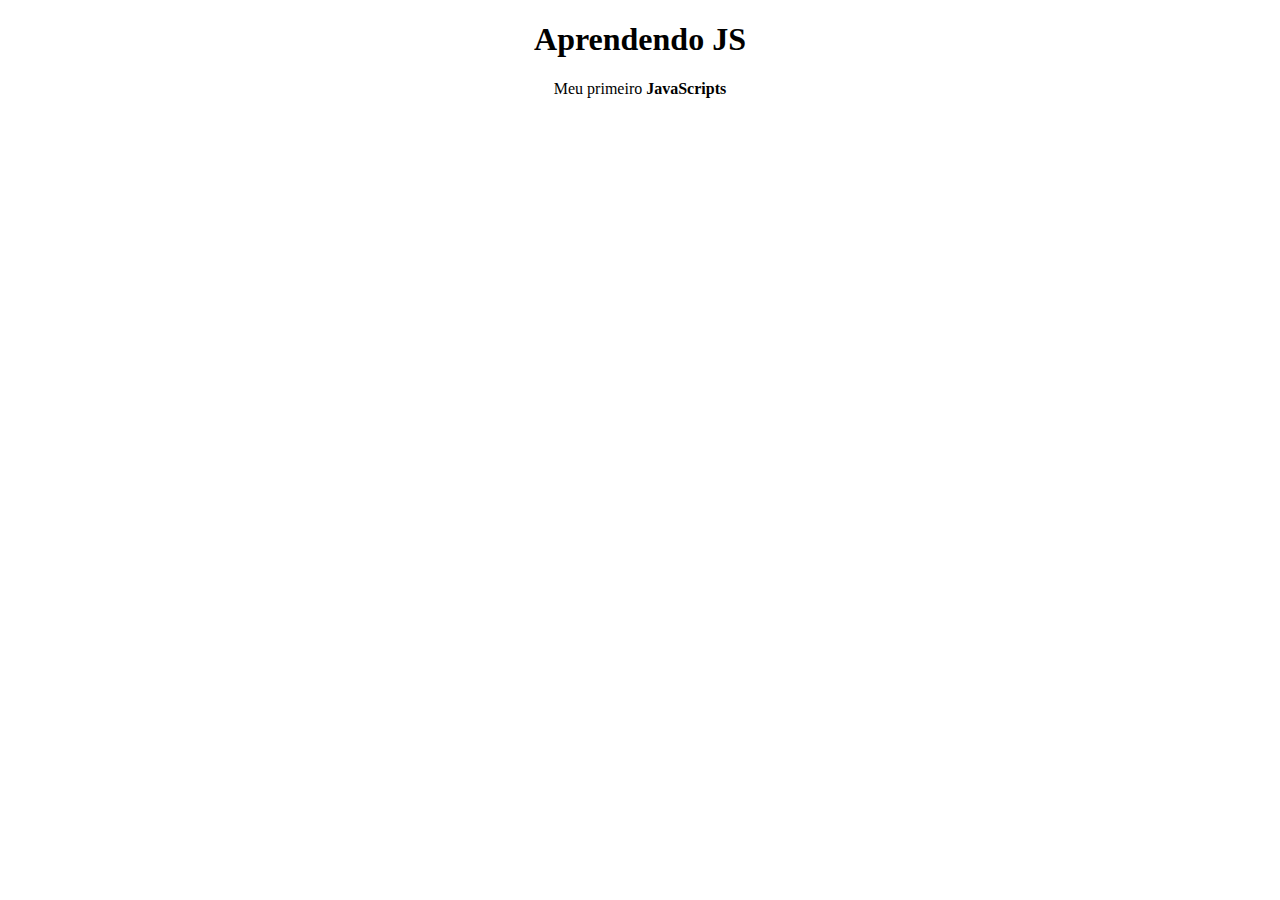
==== Front/index.html @ 0b7df29f "li" ====
<!DOCTYPE html>
<html lang="pt-BR">
<head>
    <meta charset="UTF-8">
    <meta name="viewport" content="width=device-width, initial-scale=1.0">
    <title>JS</title>

    <link rel="stylesheet" href="css/style.css">
</head>
<body>
    <h1>Aprendendo JS</h1>
    <p id="text">
    </p>


    <!-- <div class="pai">
        <div><a href="#">1</a></div>
        <div><a href="#">2</a></div>
        <div><a href="#">3</a></div>
        <div><a href="#">4</a></div>
        <div><a href="#">5</a></div>
        <div><a href="#">6</a></div>
    </div> -->


    <script src="js/scripts.js"></script>    
</body>
</html>
---- Front/css/style.css ----
body{
    text-align: center;
}


.pai{
    background: #EEEE;
    height: 900px;
    display: grid;
    grid-template-columns: 1fr 1fr;
    gap: 10px;

}

.pai div {
    width: 100%;
    background:black;
    display: flex;
    justify-content: center;
    align-items: center;
}

.pai  div a{
    text-decoration: none;
    color:red;
    font-size: 4rem;
}
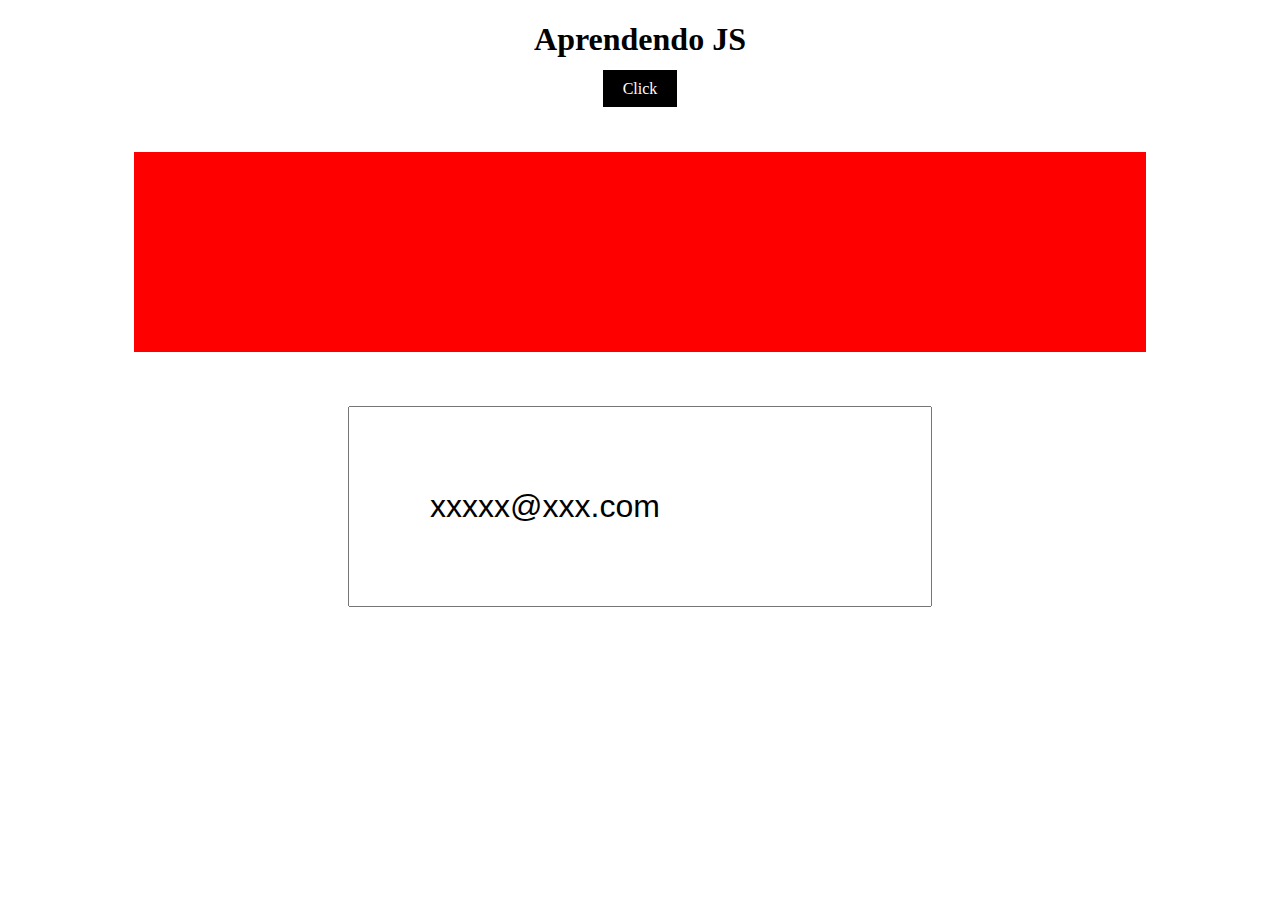
==== commit ab8ab592: "at" ====
--- a/Front/index.html
+++ b/Front/index.html
@@ -12,15 +12,17 @@
     <p id="text">
     </p>
 
+    <a href="#" onclick="cliks()">Click</a>
+    <br><br>
+    <br><br>
 
-    <!-- <div class="pai">
-        <div><a href="#">1</a></div>
-        <div><a href="#">2</a></div>
-        <div><a href="#">3</a></div>
-        <div><a href="#">4</a></div>
-        <div><a href="#">5</a></div>
-        <div><a href="#">6</a></div>
-    </div> -->
+    <div id="tete" onmouseover="start()"  onmouseout="end()" class="sta">
+    </div>
+    <br>
+    <br>
+    <br>
+
+    <input value="xxxxx@xxx.com" onchange="mudou()" id="text-input" style="padding: 80px; font-size: 2rem; " placeholder="Digite algo!" type="text">
 
 
     <script src="js/scripts.js"></script>    
--- a/Front/css/style.css
+++ b/Front/css/style.css
@@ -3,25 +3,20 @@
 }
 
 
-.pai{
-    background: #EEEE;
-    height: 900px;
-    display: grid;
-    grid-template-columns: 1fr 1fr;
-    gap: 10px;
-
+a{
+    border-radius: 1px solid white;
+    padding: 10px 20px;
+    color: white;
+    background: black;
+    list-style: none;
+    text-decoration: none;
+    font-size: 1rem;
 }
 
-.pai div {
-    width: 100%;
-    background:black;
-    display: flex;
-    justify-content: center;
-    align-items: center;
-}
 
-.pai  div a{
-    text-decoration: none;
-    color:red;
-    font-size: 4rem;
+.sta{
+    background: red;
+    width: 80%;
+    height: 200px;
+    margin: auto auto;   
 }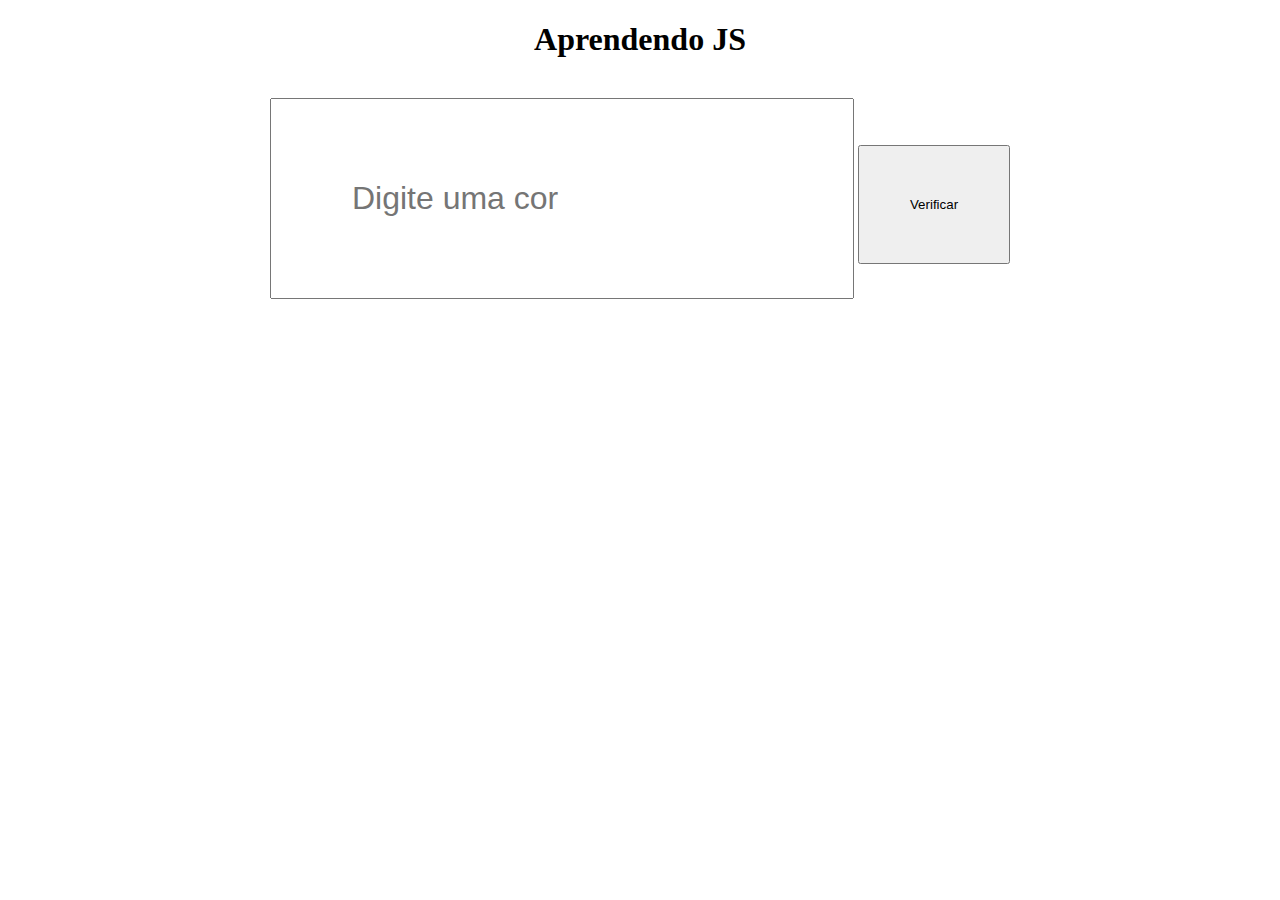
==== commit 48c884b0: "a" ====
--- a/Front/index.html
+++ b/Front/index.html
@@ -11,20 +11,12 @@
     <h1>Aprendendo JS</h1>
     <p id="text">
     </p>
-
-    <a href="#" onclick="cliks()">Click</a>
-    <br><br>
-    <br><br>
-
-    <div id="tete" onmouseover="start()"  onmouseout="end()" class="sta">
-    </div>
-    <br>
-    <br>
     <br>
 
-    <input value="xxxxx@xxx.com" onchange="mudou()" id="text-input" style="padding: 80px; font-size: 2rem; " placeholder="Digite algo!" type="text">
+    <input onchange="mudou()" id="text-input" style="padding: 80px; font-size: 2rem; " placeholder="Digite uma cor" type="text">
 
 
+    <button onclick="verificar()"  style="padding: 50px; ">Verificar</button>
     <script src="js/scripts.js"></script>    
 </body>
 </html>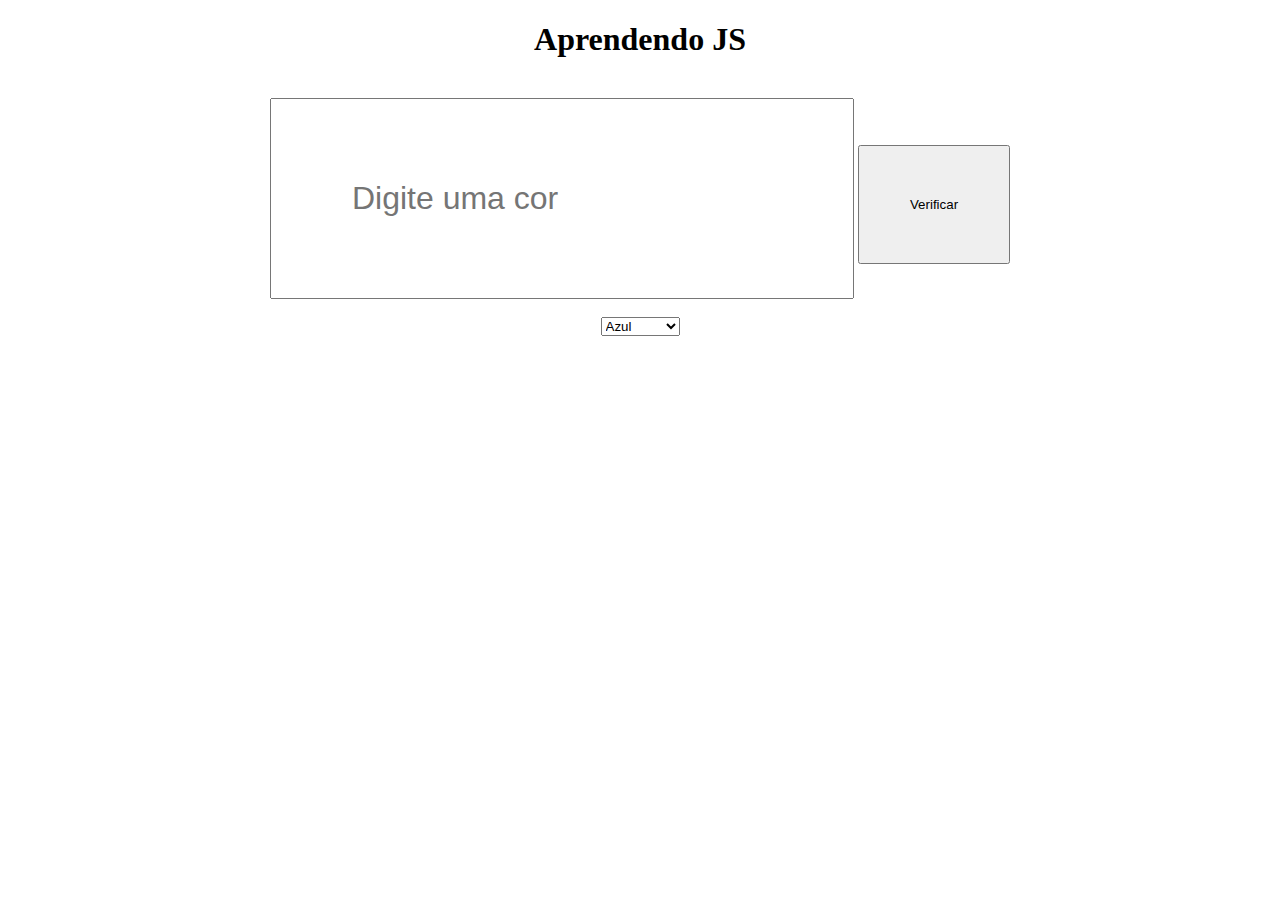
==== commit e6d16060: "as" ====
--- a/Front/index.html
+++ b/Front/index.html
@@ -13,10 +13,19 @@
     </p>
     <br>
 
-    <input onchange="mudou()" id="text-input" style="padding: 80px; font-size: 2rem; " placeholder="Digite uma cor" type="text">
+    <input id="cor" style="padding: 80px; font-size: 2rem; " placeholder="Digite uma cor" type="text">
 
 
-    <button onclick="verificar()"  style="padding: 50px; ">Verificar</button>
+    <button onclick="verificaCor()"  style="padding: 50px; ">Verificar</button>
+    <br><br>
+
+    <select name="select" id="cor">
+        <option value="azul">Azul</option>
+        <option value="preto">Preto</option>
+        <option value="amarelo">Amarelo</option>
+        <option value="vermelho">Vermelho</option>
+
+    </select>
     <script src="js/scripts.js"></script>    
 </body>
 </html>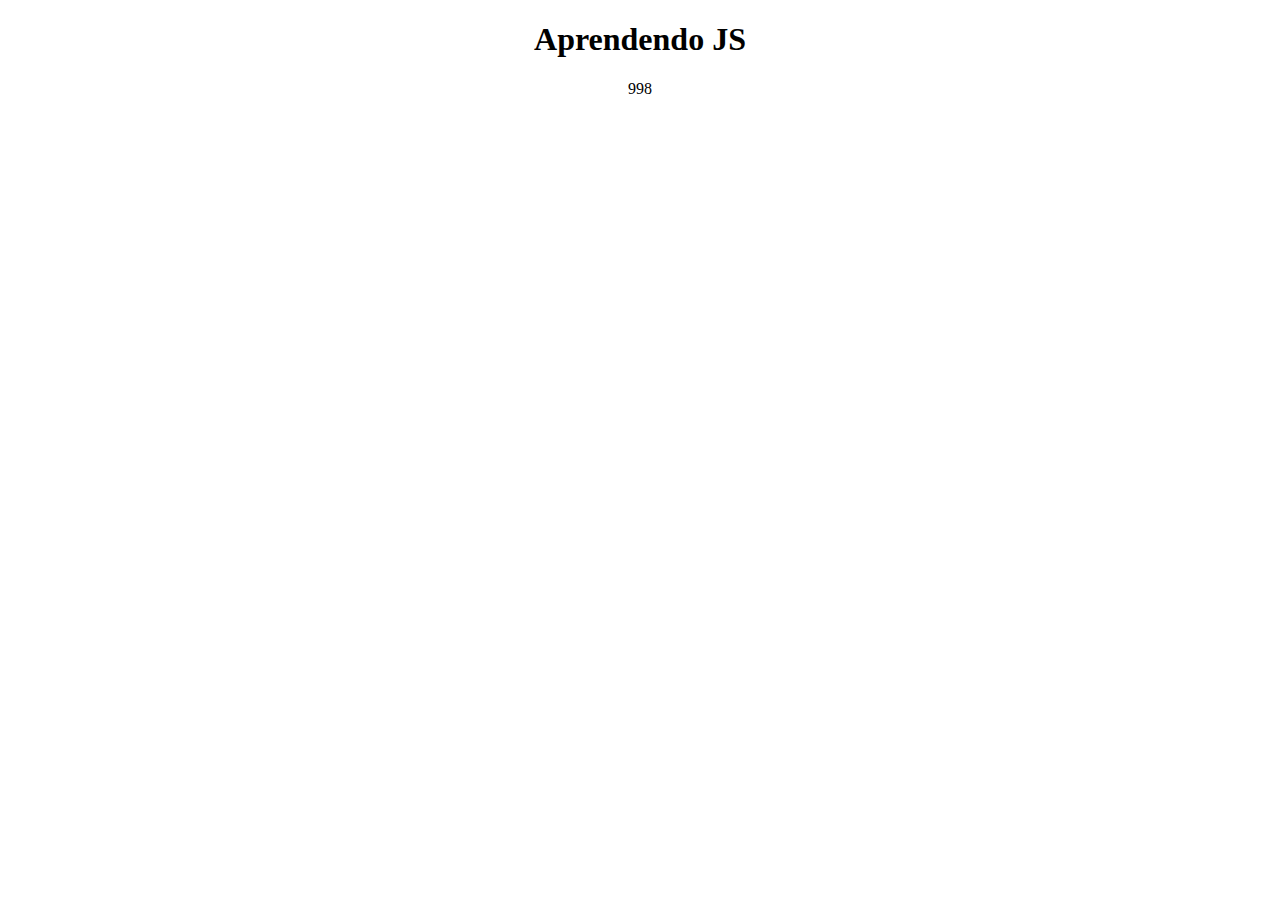
==== commit 3da71cdd: "for" ====
--- a/Front/index.html
+++ b/Front/index.html
@@ -9,23 +9,9 @@
 </head>
 <body>
     <h1>Aprendendo JS</h1>
-    <p id="text">
-    </p>
-    <br>
-
-    <input id="cor" style="padding: 80px; font-size: 2rem; " placeholder="Digite uma cor" type="text">
-
-
-    <button onclick="verificaCor()"  style="padding: 50px; ">Verificar</button>
-    <br><br>
-
-    <select name="select" id="cor">
-        <option value="azul">Azul</option>
-        <option value="preto">Preto</option>
-        <option value="amarelo">Amarelo</option>
-        <option value="vermelho">Vermelho</option>
-
-    </select>
+    <p id="text"></p>
+    
+    
     <script src="js/scripts.js"></script>    
 </body>
 </html>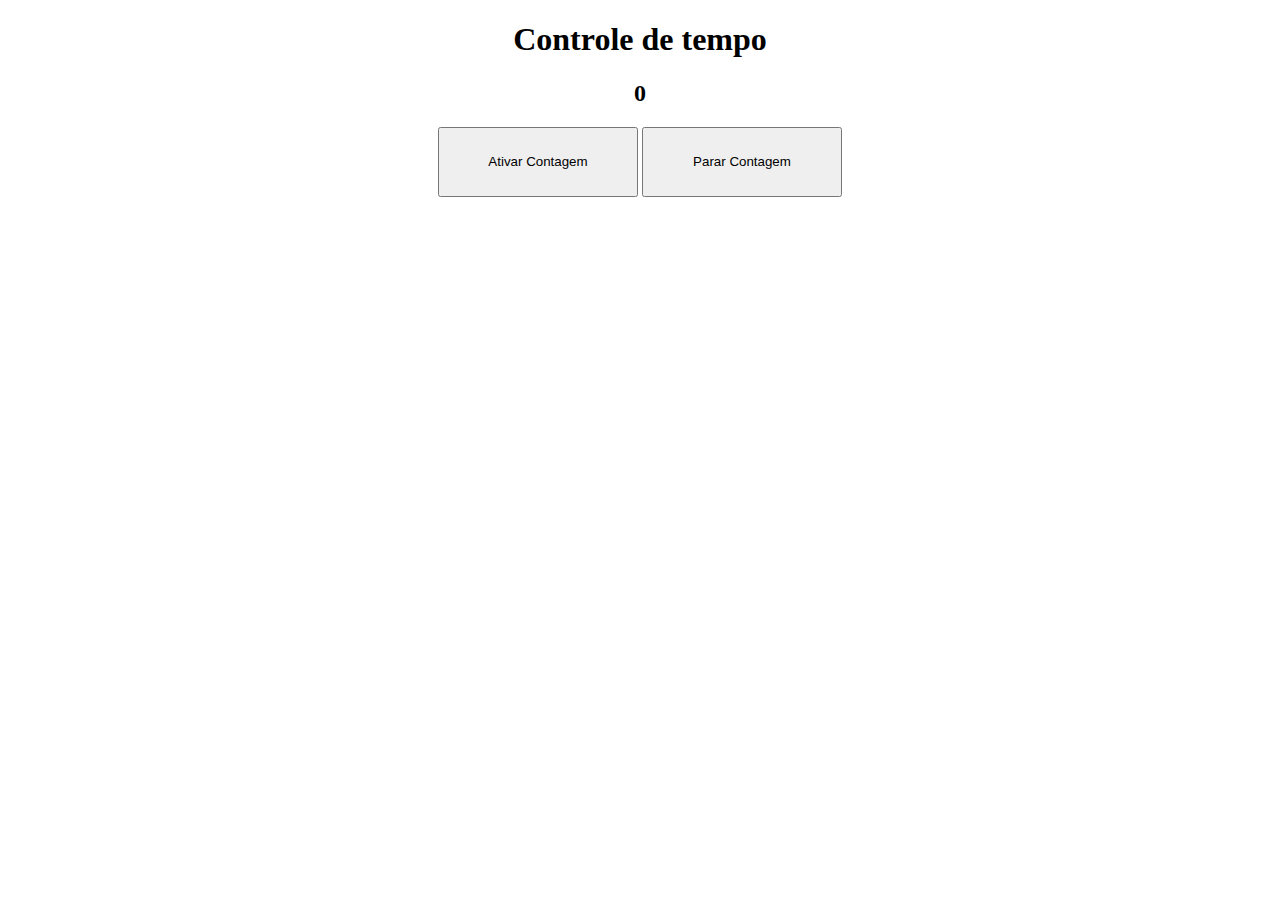
==== commit a239a35b: "setTimeuot" ====
--- a/Front/index.html
+++ b/Front/index.html
@@ -8,9 +8,10 @@
     <link rel="stylesheet" href="css/style.css">
 </head>
 <body>
-    <h1>Aprendendo JS</h1>
-    <p id="text"></p>
-    
+    <h1>Controle de tempo</h1>
+    <h2 id="tempo">0</h2>
+    <button onclick="ativarContagem()" class="start">Ativar Contagem</button>
+    <button class="stop">Parar Contagem</button>
     
     <script src="js/scripts.js"></script>    
 </body>
--- a/Front/css/style.css
+++ b/Front/css/style.css
@@ -2,21 +2,15 @@
     text-align: center;
 }
 
-
-a{
-    border-radius: 1px solid white;
-    padding: 10px 20px;
-    color: white;
-    background: black;
-    list-style: none;
-    text-decoration: none;
-    font-size: 1rem;
+.start{
+    width: 200px;
+    height: 70px;
+    color: black;
 }
 
-
-.sta{
-    background: red;
-    width: 80%;
-    height: 200px;
-    margin: auto auto;   
+.stop{
+    width: 200px;
+    height: 70px;
+    color: black;
+    
 }